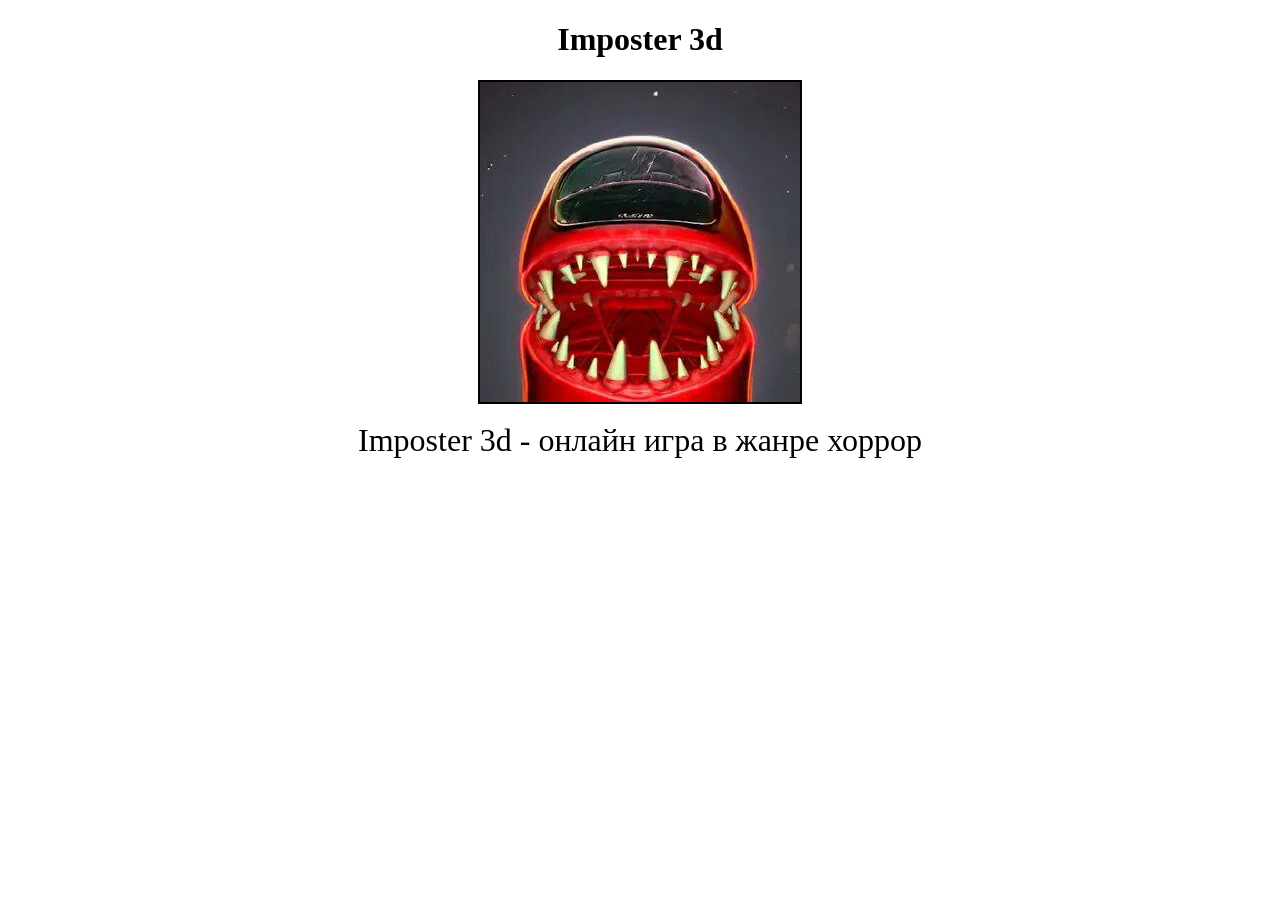
==== index.html @ f7397e4b "Rename Imposter.html to index.html" ====
<!--МЕНЯ ДЕРЖАТ В ПОДВАЛЕ-->
<!DOCTYPE html>
<html>
<head>
    <meta charset="UTF-8">
    <meta name="viewport" content="width=device-width, initial-scale=1.0">
    <link rel="stylesheet" href="css.css">
    <title>Imposter Wiki</title>
</head>
<body>
    <h1>Imposter 3d</h1>
    <img src="img/импостер.jpg" alt="импостер" border="2">
    <br>
    <div class="text">
        Imposter 3d - онлайн игра в жанре хоррор
    </div>
</body>
</html>
---- css.css ----
/*картинка посередине*/
img {
    display: block;
    margin: 0 auto ;
}

/*все остальное посередине*/
h1, div {
    text-align: center;
}
/*Шрифт*/
.text {
    font-size: 2em;
}
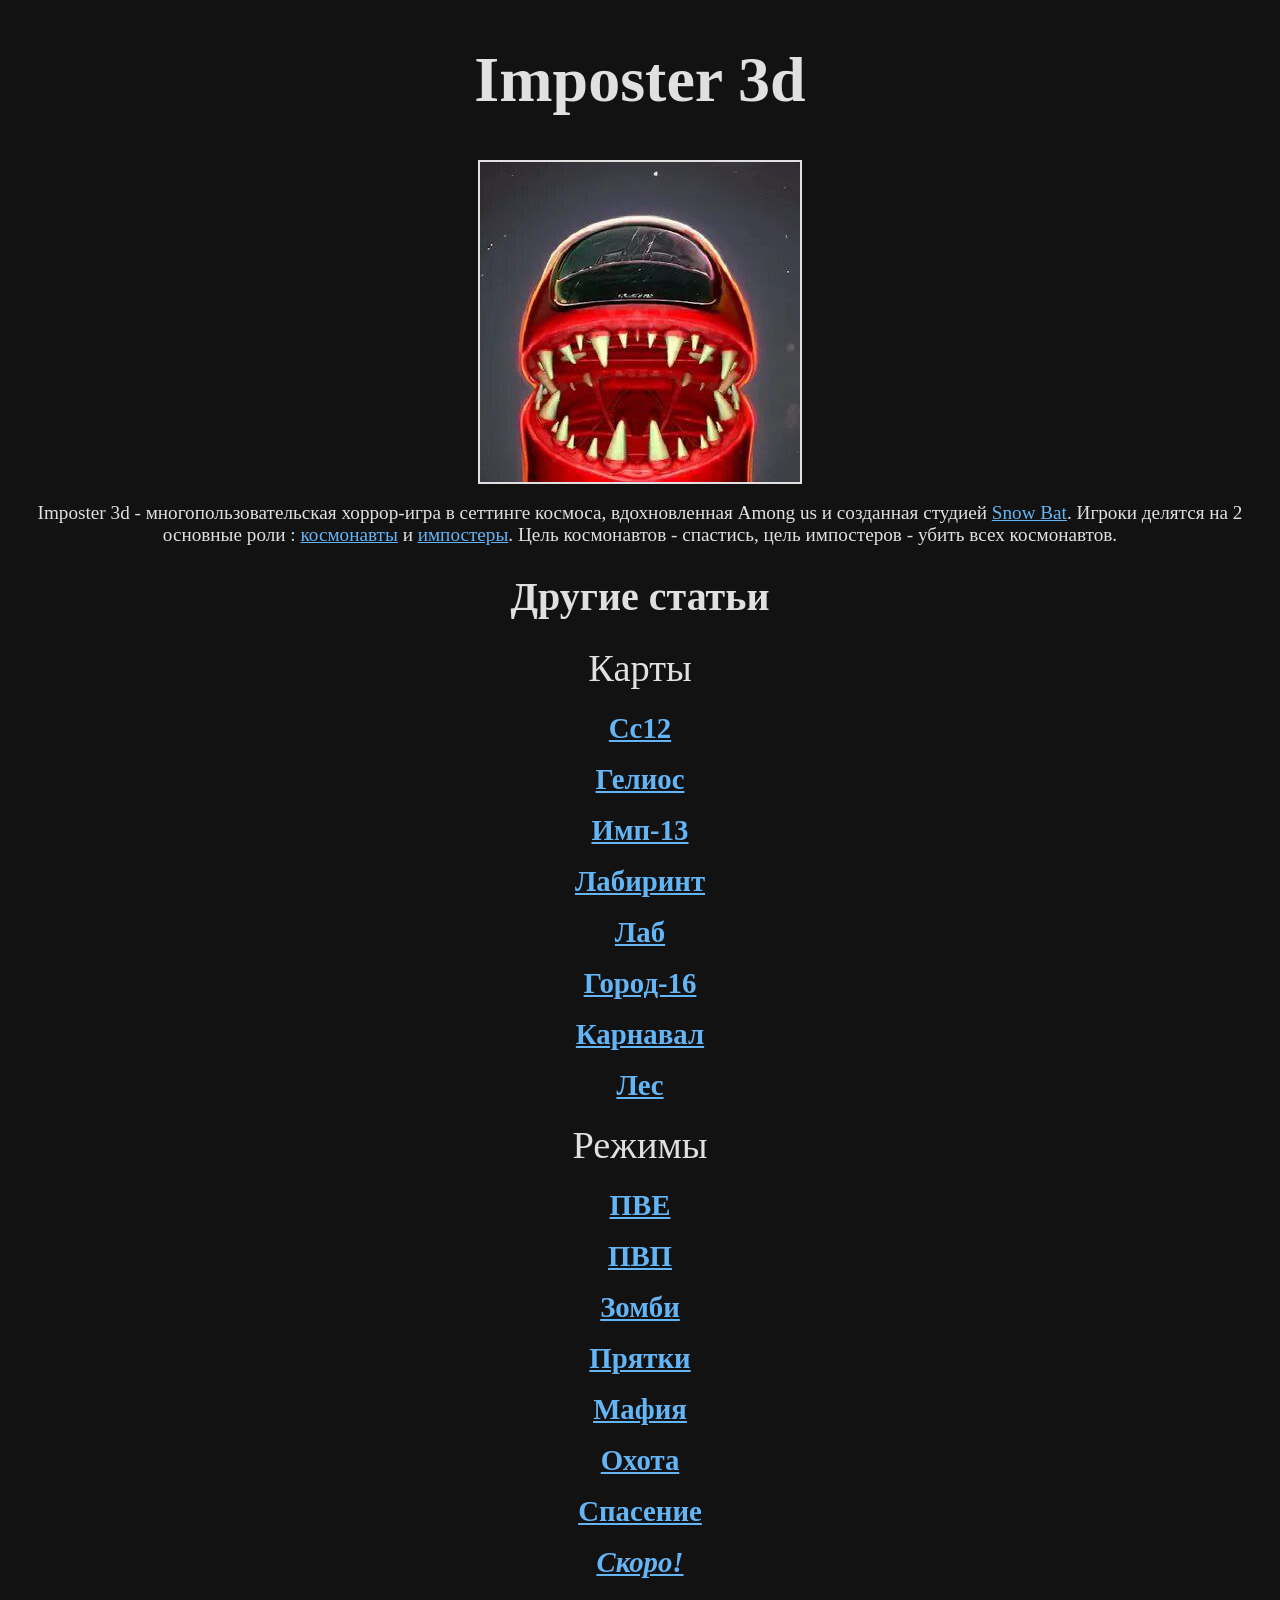
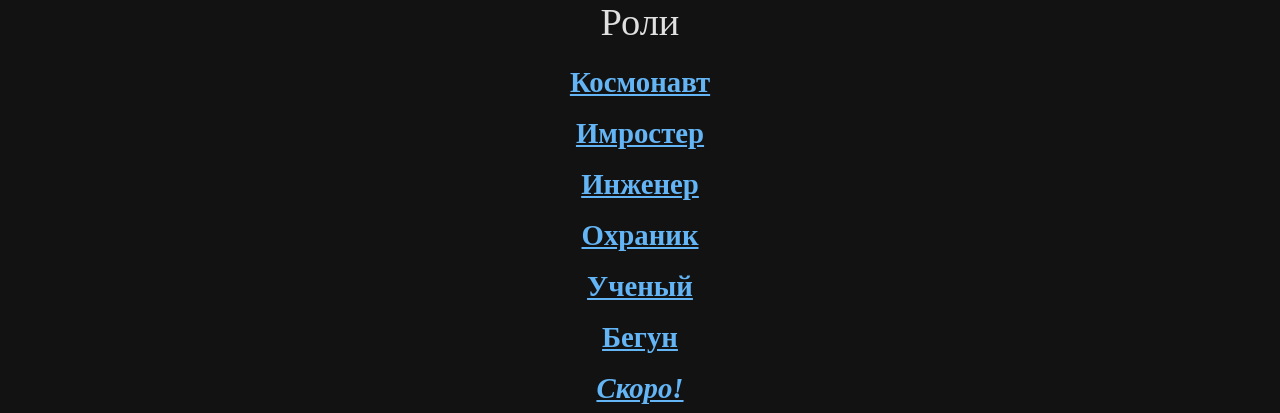
==== commit 1d245945: "Update index.html" ====
--- a/index.html
+++ b/index.html
@@ -4,15 +4,159 @@
 <head>
     <meta charset="UTF-8">
     <meta name="viewport" content="width=device-width, initial-scale=1.0">
-    <link rel="stylesheet" href="css.css">
+    <meta name="autfor" content="Flopster, flopka884, Floppa, Flopka, Flop, Флопстер, Флоппа, Флопка, Флопа, Шлепа, Шлепа">
+    <meta name="descripption" content="Wikipedia on imposter 3d, Википедия по импостер 3д">
+    <meta name="keyworld" content="Wiki, Wikipedia, Imp, Imposter, Imposter 3d, imposter 3d online horror, Imposter 3d : online horror, Вики, Википедия, импостер, импостер 3д, импостер 3д онлайн хоррор, импостер 3д : онлайн хоррор">
+    <link rel="stylesheet" href="main.css">
     <title>Imposter Wiki</title>
 </head>
 <body>
-    <h1>Imposter 3d</h1>
+    <h1 class="mega_h1">Imposter 3d</h1>
     <img src="img/импостер.jpg" alt="импостер" border="2">
     <br>
     <div class="text">
-        Imposter 3d - онлайн игра в жанре хоррор
+        Imposter 3d - многопользовательская хоррор-игра в сеттинге космоса, вдохновленная Among us и созданная студией <a>Snow Bat</a>. Игроки делятся на 2 основные роли : <a href="">космонавты</a> и <a href="">импостеры</a>. Цель космонавтов - спастись, цель импостеров - убить всех космонавтов.
+    </div> 
+    <h1 class="middle_h1">Другие статьи</h1>
+    <h1 class="thin_h1">
+            <big>
+                Карты
+            </big>
+    </h1>
+    <div class="big_fonts">
+        <b>
+            <a>Сc12</a>
+        </b>
+    </div><br>
+    <div class="big_fonts">
+        <b>
+            <a>Гелиос</a>
+        </b>
+    </div><br>
+    <div class="big_fonts">
+        <b>
+            <a>Имп-13</a>
+        </b>
+    </div><br>
+    <div class="big_fonts">
+        <b>
+            <a>Лабиринт</a>
+        </b>
+    </div><br>
+    <div class="big_fonts">
+        <b>
+            <a>Лаб</a>
+        </b>
+    </div><br>
+    <div class="big_fonts">
+        <b>
+            <a>Город-16</a>
+        </b>
+    </div><br>
+    <div class="big_fonts">
+        <b>
+            <a>Карнавал</a>
+        </b>
+    </div><br>
+    <div class="big_fonts">
+        <b>
+            <a>Лес</a>
+        </b>
+    </div>
+
+
+
+    <h1 class="thin_h1">
+            <big>
+                Режимы
+            </big>
+    </h1>
+    <div class="big_fonts">
+        <b>
+            <a>ПВЕ</a>
+        </b>
+    </div><br>
+    <div class="big_fonts">
+        <b>
+            <a>ПВП</a>
+        </b>
+    </div><br>
+    <div class="big_fonts">
+        <b>
+            <a>Зомби</a>
+        </b>
+    </div><br>
+    <div class="big_fonts">
+        <b>
+            <a>Прятки</a>
+        </b>
+    </div><br>
+    <div class="big_fonts">
+        <b>
+            <a>Мафия</a>
+        </b>
+    </div><br>
+    <div class="big_fonts">
+        <b>
+            <a>Охота</a>
+        </b>
+    </div><br>
+    <div class="big_fonts">
+        <b>
+            <a>Спасение</a>
+        </b>
+    </div><br>
+    <div class="big_fonts">
+        <b>
+            <i>
+                <a>Скоро!</a>
+            </i>
+        </b>
+    </div>
+
+
+
+    <h1 class="thin_h1">
+            <big>
+                Роли
+            </big>
+    </h1>
+    <div class="big_fonts">
+        <b>
+            <a>Космонавт</a>
+        </b>
+    </div><br>
+    <div class="big_fonts">
+        <b>
+            <a>Имростер</a>
+        </b>
+    </div><br>
+    <div class="big_fonts">
+        <b>
+            <a>Инженер</a>
+        </b>
+    </div><br>
+    <div class="big_fonts">
+        <b>
+            <a>Охраник</a>
+        </b>
+    </div><br>
+    <div class="big_fonts">
+        <b>
+            <a>Ученый</a>
+        </b>
+    </div><br>
+    <div class="big_fonts">
+        <b>
+            <a>Бегун</a>
+        </b>
+    </div><br>
+    <div class="big_fonts">
+        <b>
+            <i>
+                <a>Скоро!</a>
+            </i>
+        </b>
     </div>
 </body>
 </html>
--- a/main.css
+++ b/main.css
@@ -0,0 +1,80 @@
+/*задний фон*/
+body {
+    background-color: #121212;
+    color : #e0e0e0;
+}
+/*картинка посередине*/
+img {
+    display: block;
+    margin: 0 auto ;
+}
+
+/*все остальное посередине*/
+h1, h2, div, p {
+    text-align: center;
+}
+/*Шрифт*/
+.text {
+    font-size: 1.2em;
+}
+/*большой шрифт*/
+.big_fonts {
+    font-size: 1.8em;
+}
+/*Мега заголовок*/
+.mega_h1 {
+    font-size: 4em;
+}
+/*Средний заголовок*/
+.middle_h1 {
+    font-size: 2.5em;
+}
+/*тонкий заголовок*/
+.thin_h1 {
+     font-weight: 300;
+}
+/*ссылка 1*/
+a {
+    color: #64B5F6;
+        text-decoration: underline;
+    text-decoration-color: #64B5F6;
+    cursor: pointer;
+}
+a:hover {
+    color: #90CAF9;
+    text-decoration: underline;
+    text-decoration-color: #90CAF9;
+    cursor: pointer;
+}
+a:active {
+    color: #609cd1;
+     text-decoration: underline;
+    text-decoration-color: #609cd1;
+    cursor: pointer;
+}
+/*ccылка 2*/
+.two {
+    color: #BB86FC;
+    cursor: pointer;
+}
+.two:hover {
+    color: #D7B7FD;
+    cursor: pointer;
+}
+.two:active {
+    color: #7C4DFF;
+    cursor: pointer;
+}
+/*ccылка 3*/
+.three {
+    color: #D4AF37;
+    cursor: pointer;
+}
+.three:hover {
+    color: #FFD700;
+    cursor: pointer;
+}
+.three:active {
+    color: #B8860B;
+    cursor: pointer;
+}
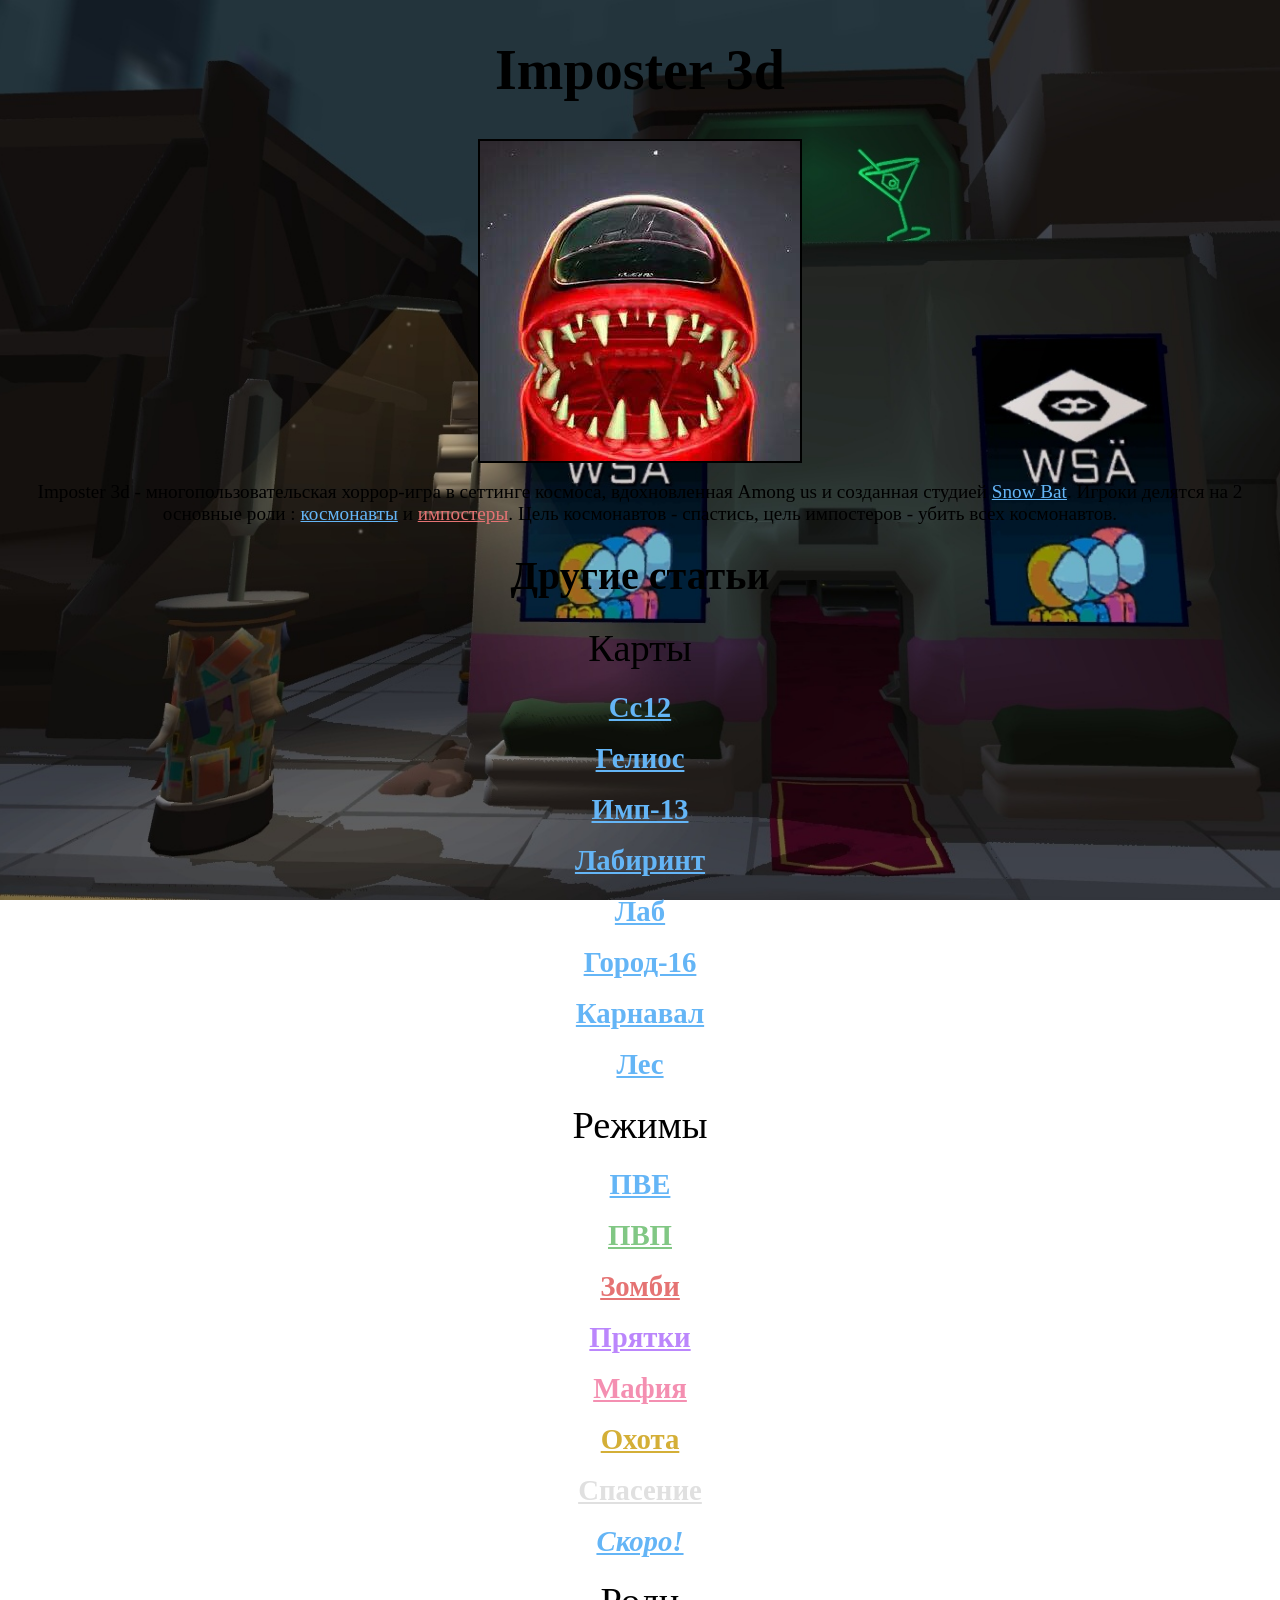
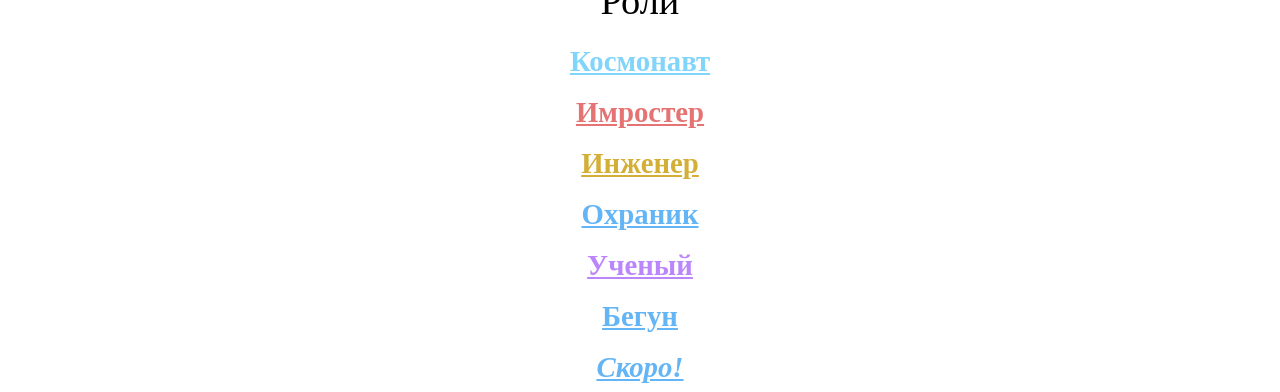
==== commit a4de0a5d: "Update index.html" ====
--- a/index.html
+++ b/index.html
@@ -11,11 +11,15 @@
     <title>Imposter Wiki</title>
 </head>
 <body>
-    <h1 class="mega_h1">Imposter 3d</h1>
-    <img src="img/импостер.jpg" alt="импостер" border="2">
-    <br>
-    <div class="text">
-        Imposter 3d - многопользовательская хоррор-игра в сеттинге космоса, вдохновленная Among us и созданная студией <a>Snow Bat</a>. Игроки делятся на 2 основные роли : <a href="">космонавты</a> и <a href="">импостеры</a>. Цель космонавтов - спастись, цель импостеров - убить всех космонавтов.
+    <!--<img id="second_background">-->
+    <div id="background">
+
+
+        <h1 class="mega_h1">Imposter 3d</h1>
+        <img src="img/импостер.jpg" alt="импостер" border="2">
+        <br>
+            <div class="text">
+        Imposter 3d - многопользовательская хоррор-игра в сеттинге космоса, вдохновленная Among us и созданная студией <a>Snow Bat</a>. Игроки делятся на 2 основные роли : <a href="">космонавты</a> и <a href="" class="imp">импостеры</a>. Цель космонавтов - спастись, цель импостеров - убить всех космонавтов.
     </div> 
     <h1 class="middle_h1">Другие статьи</h1>
     <h1 class="thin_h1">
@@ -78,32 +82,32 @@
     </div><br>
     <div class="big_fonts">
         <b>
-            <a>ПВП</a>
+            <a class="pvp">ПВП</a>
         </b>
     </div><br>
     <div class="big_fonts">
         <b>
-            <a>Зомби</a>
+            <a class="imp">Зомби</a>
         </b>
     </div><br>
     <div class="big_fonts">
         <b>
-            <a>Прятки</a>
+            <a class="hide">Прятки</a>
         </b>
     </div><br>
     <div class="big_fonts">
         <b>
-            <a>Мафия</a>
+            <a class="mafia">Мафия</a>
         </b>
     </div><br>
     <div class="big_fonts">
         <b>
-            <a>Охота</a>
+            <a class="hunt">Охота</a>
         </b>
     </div><br>
     <div class="big_fonts">
         <b>
-            <a>Спасение</a>
+            <a class="rescue">Спасение</a>
         </b>
     </div><br>
     <div class="big_fonts">
@@ -123,17 +127,17 @@
     </h1>
     <div class="big_fonts">
         <b>
-            <a>Космонавт</a>
+            <a class="cre">Космонавт</a>
         </b>
     </div><br>
     <div class="big_fonts">
         <b>
-            <a>Имростер</a>
+            <a class="imp">Имростер</a>
         </b>
     </div><br>
     <div class="big_fonts">
         <b>
-            <a>Инженер</a>
+            <a class="hunt">Инженер</a>
         </b>
     </div><br>
     <div class="big_fonts">
@@ -143,7 +147,7 @@
     </div><br>
     <div class="big_fonts">
         <b>
-            <a>Ученый</a>
+            <a class="hide">Ученый</a>
         </b>
     </div><br>
     <div class="big_fonts">
@@ -158,5 +162,7 @@
             </i>
         </b>
     </div>
+
+    </div>
 </body>
 </html>
--- a/main.css
+++ b/main.css
@@ -1,7 +1,20 @@
-/*задний фон*/
+*задний фон 1 порядка*/
+#background {
+    background: #121212;
+    margin: 50px auto 50px;
+    width: 90%;
+    height: 2500px;
+    border: 5px solid #e0e0e0;
+    border-radius: 20px;
+    color: #e0e0e0;
+}
+/*задний фон 2 порядка*/
 body {
-    background-color: #121212;
-    color : #e0e0e0;
+    background-image: url('img/общий фон.jpg');
+    background-attachment: fixed;
+    background-size: cover;
+    background-position: center;
+    background-repeat: no-repeat;
 }
 /*картинка посередине*/
 img {
@@ -23,7 +36,7 @@
 }
 /*Мега заголовок*/
 .mega_h1 {
-    font-size: 4em;
+    font-size: 3.5em;
 }
 /*Средний заголовок*/
 .middle_h1 {
@@ -33,10 +46,11 @@
 .thin_h1 {
      font-weight: 300;
 }
-/*ссылка 1*/
+
+/*ссылка для всего*/
 a {
     color: #64B5F6;
-        text-decoration: underline;
+    text-decoration: underline;
     text-decoration-color: #64B5F6;
     cursor: pointer;
 }
@@ -48,30 +62,150 @@
 }
 a:active {
     color: #609cd1;
-     text-decoration: underline;
+    text-decoration: underline;
     text-decoration-color: #609cd1;
     cursor: pointer;
 }
-/*ccылка 2*/
-.two {
+
+/*ccылка для пвп*/
+.pvp {
+    color: #81C784;
+    text-decoration: underline;
+    text-decoration-color: #81C784;
+    cursor: pointer;
+}
+.pvp:hover {
+    color: #A5D6A7;
+    text-decoration: underline;
+    text-decoration-color: #A5D6A7;
+    cursor: pointer;
+}
+.pvp:active {
+    color: #4CAF50;
+    text-decoration: underline;
+    text-decoration-color: #4CAF50;
+    cursor: pointer;
+}
+
+/*ccылка для зомби и импа*/
+.imp {
+    color: #E57373;
+    text-decoration: underline;
+    text-decoration-color: #E57373;
+    cursor: pointer;
+}
+.imp:hover {
+    color: #EF9A9A;
+    text-decoration: underline;
+    text-decoration-color: #EF9A9A;
+    cursor: pointer;
+}
+.imp:active {
+    color: #EF5350;
+    text-decoration: underline;
+    text-decoration-color: #EF5350;
+    cursor: pointer;
+}
+
+/*ccылка для пряток и ученого*/
+.hide {
     color: #BB86FC;
-    cursor: pointer;
-}
-.two:hover {
+    text-decoration: underline;
+    text-decoration-color: #BB86FC;
+    cursor: pointer;
+}
+.hide:hover {
     color: #D7B7FD;
-    cursor: pointer;
-}
-.two:active {
+    text-decoration: underline;
+    text-decoration-color: #D7B7FD;
+    cursor: pointer;
+}
+.hide:active {
     color: #7C4DFF;
-    cursor: pointer;
-}
-/*ccылка 3*/
-.three {
+    text-decoration: underline;
+    text-decoration-color: #7C4DFF;
+    cursor: pointer;
+}
+
+/*ссылка для мафии*/
+.mafia {
+    color: #F48FB1;
+    text-decoration: underline;
+    text-decoration-color: #F48FB1;
+    cursor: pointer;
+}
+.mafia:hover {
+    color: #F8BBD0;
+    text-decoration: underline;
+    text-decoration-color: #F8BBD0;
+    cursor: pointer;
+}
+.mafia:active {
+    color: #F06292;
+    text-decoration: underline;
+    text-decoration-color: #F06292;
+    cursor: pointer;
+}
+
+/*ccылка для охоты и инженера*/
+.hunt {
     color: #D4AF37;
-    cursor: pointer;
-}
-.three:hover {
+    text-decoration: underline;
+    text-decoration-color: #D4AF37;
+    cursor: pointer;
+}
+.hunt:hover {
     color: #FFD700;
+    text-decoration: underline;
+    text-decoration-color: #FFD700;
+    cursor: pointer;
+}
+.hunt:active {
+    color: #B8860B;
+    text-decoration: underline;
+    text-decoration-color: #B8860B;
+    cursor: pointer;
+}
+
+/*ссылка для спасения*/
+.rescue {
+    color: #E0E0E0;
+    text-decoration: underline;
+    text-decoration-color: #E0E0E0;
+    cursor: pointer;
+}
+.rescue:hover {
+    color: #fff;
+    text-decoration: underline;
+    text-decoration-color: #fff;
+    cursor: pointer;
+}
+.rescue:active {
+    color: #BDBDBD;
+    text-decoration: underline;
+    text-decoration-color: #BDBDBD;
+    cursor: pointer;
+}
+
+/*ссылка для космонавтов*/
+.cre {
+    color: #81d4fa;
+    text-decoration: underline;
+    text-decoration-color: #81d4fa;
+    cursor: pointer;
+}
+.cre:hover {
+    color: #b3e5fc;
+    text-decoration: underline;
+    text-decoration-color: #b3e5fc;
+    cursor: pointer;
+}
+.cre:active {
+    color: #4fc3f7;
+    text-decoration: underline;
+    text-decoration-color: #4fc3f7;
+    cursor: pointer;
+}
     cursor: pointer;
 }
 .three:active {
